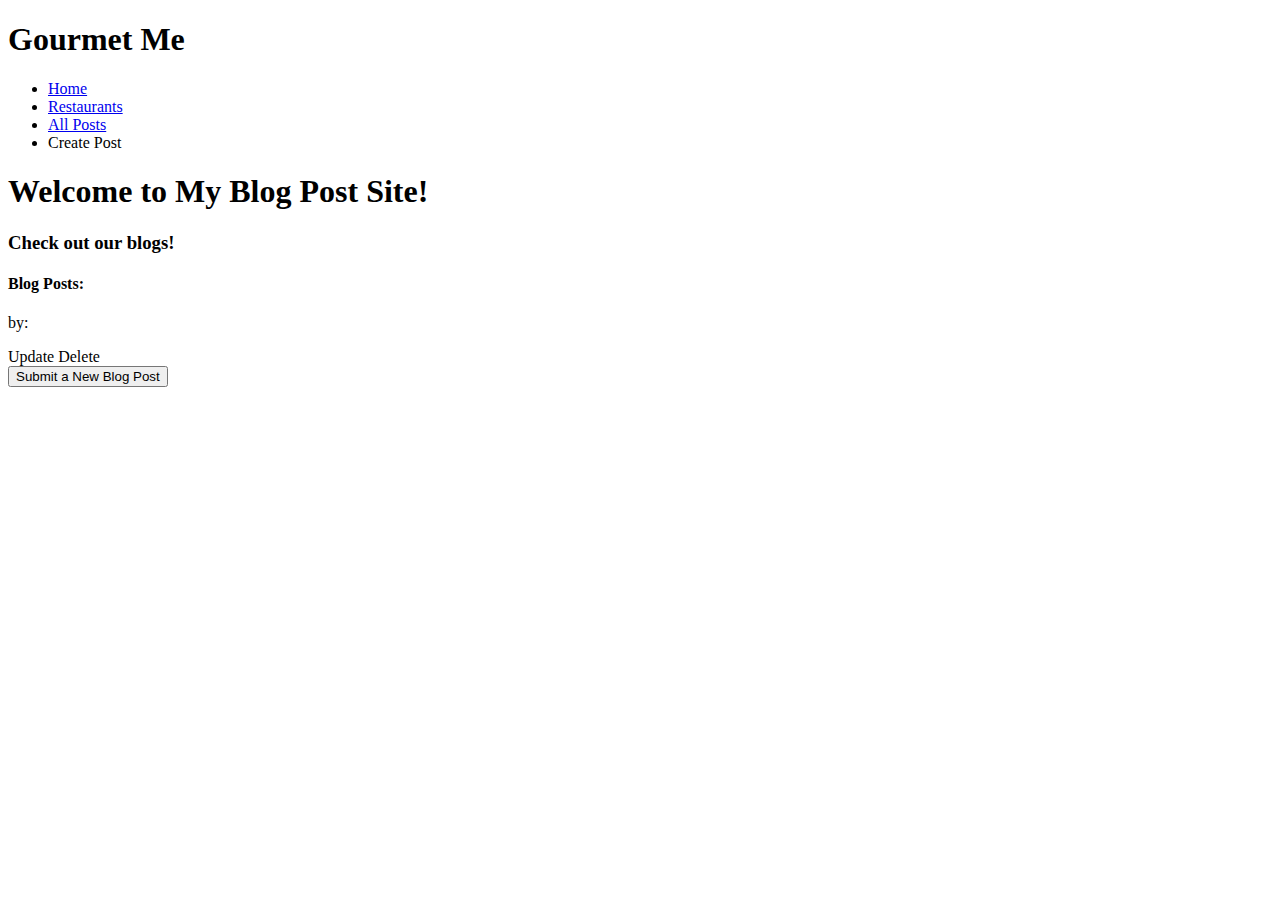
==== src/main/resources/templates/blogpost/index.html @ ad1101ef "attept to add post link 3" ====
<!DOCTYPE html>
<html xmlns:th="http://www.thymeleaf.org">
<head>
	<link rel="shortcut icon" type="image/png" href="/assets/images/favicon.ico"/>
	<title>Blog Site</title>
    <meta http-equiv="Content-Type" content="text/html; charset=UTF-8"/>
    <meta name="viewport" content="width=device-width, initial-scale=1, user-scalable=no"/>
	<link href="/assets/css/main.css" rel="stylesheet">
	<noscript><link href="/assets/css/noscript.css" rel="stylesheet"></noscript>
</head>
<body class="no-sidebar is-preload">
<div class="page-wrapper">

	<!-- Header -->

				<header id="header">
					<h1 id="logo"><a th:href="@{index}">Gourmet Me</a></h1>
					<nav id="nav">
						<ul>
							<li><a href="index.html">Home</a></li>
							<li><a href="/restaurants.html">Restaurants</a></li>
							<li class="current"><a href="all-posts.html">All Posts</a></li>
							<li><a th:href="{@/post}" class="button primary">Create Post</a></li>
						</ul>
					</nav>
				</header>
				
<h1>Welcome to My Blog Post Site!</h1>
<h3>Check out our blogs!</h3>

	<h4>Blog Posts:</h4>
	<div class="row">
		<div th:each="blog:${posts}">
		<div class="col-md-6">
			<div class="panel panel-default">
				<div class="panel-heading">
					<p th:text="${blog.title}"/>
				</div>
				<div class="panel-body">
					by: <p th:text="${blog.author}"/>					
					<p th:text="${blog.restaurant}" />
					<p th:text="${blog.blogEntry}" />
				</div>
				<div class="panel-footer">
					<!-- Link to Update -->
				<a th:href="@{'/blog_posts/update/{id}'(id=${blog.id})}"> Update</a>
					<!-- Link to Show  -->
					<!--  Link to Destroy -->
				<a th:href="@{'/blog_posts/delete/{id}'(id=${blog.id})}" onClick="if(!(confirm('Are you sure you want to delete this post?'))) return false"
				> Delete</a>
					
				</div>
			</div>
		</div>
	</div>
</div>
	<a th:href="@{/blog_posts/post}"><button class= "btn btn-primary">Submit a New Blog Post</button></a>

</div>	
		<!-- Scripts -->
			<script src="/assets/js/jquery.min.js"></script>
			<script src="/assets/js/jquery.dropotron.min.js"></script>
			<script src="/assets/js/jquery.scrolly.min.js"></script>
			<script src="/assets/js/jquery.scrollgress.min.js"></script>
			<script src="/assets/js/jquery.scrollex.min.js"></script>
			<script src="/assets/js/browser.min.js"></script>
			<script src="/assets/js/breakpoints.min.js"></script>
			<script src="/assets/js/util.js"></script>
			<script src="/assets/js/main.js"></script>
</body>
</html>
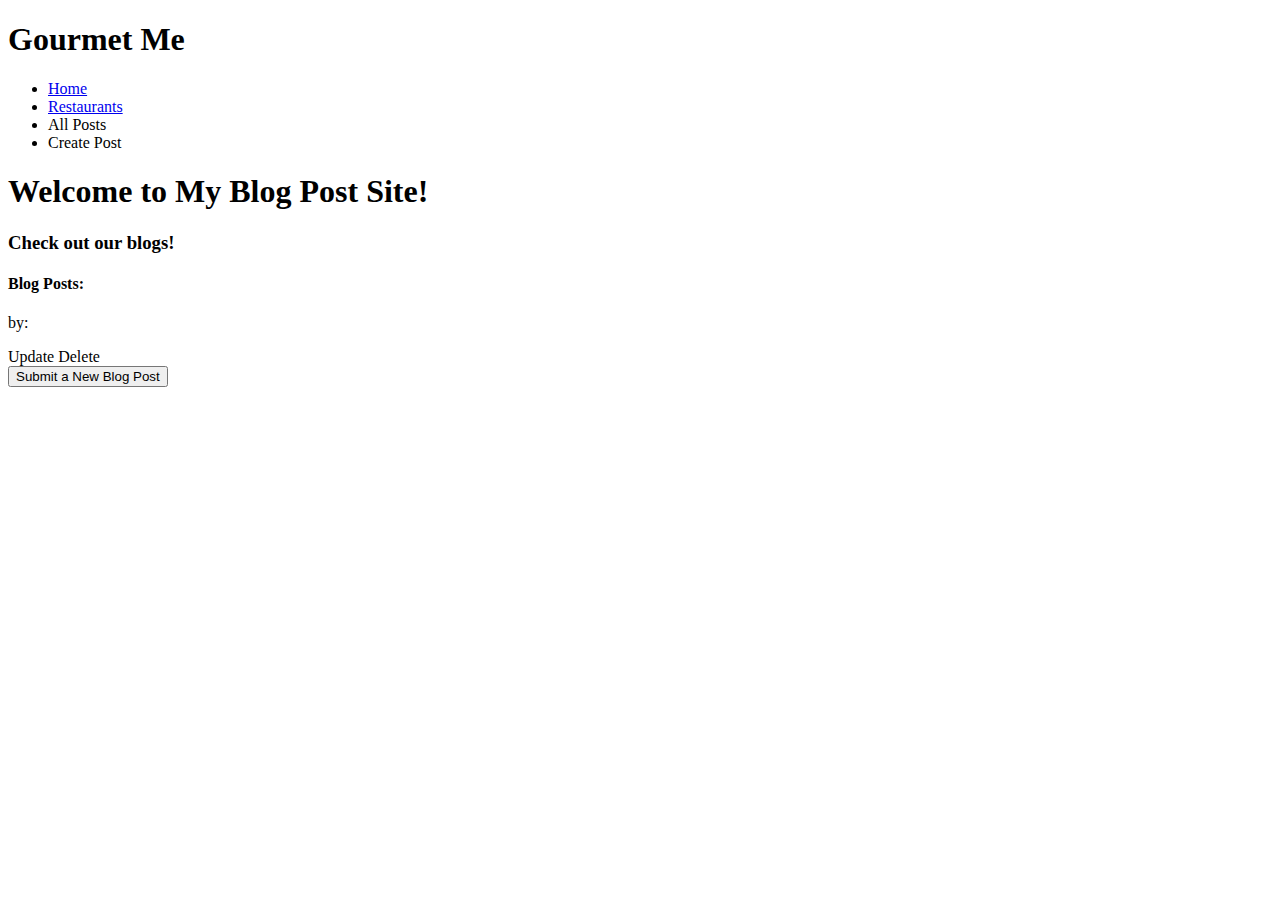
==== commit 39ce0115: "added all-posts" ====
--- a/src/main/resources/templates/blogpost/index.html
+++ b/src/main/resources/templates/blogpost/index.html
@@ -19,8 +19,11 @@
 						<ul>
 							<li><a href="index.html">Home</a></li>
 							<li><a href="/restaurants.html">Restaurants</a></li>
-							<li class="current"><a href="all-posts.html">All Posts</a></li>
-							<li><a th:href="{@/post}" class="button primary">Create Post</a></li>
+							<li class="current"><a th:href="@{blog_posts/all-posts}">All Posts</a></li>
+							
+<!-- //Use this language to update all links
+ -->
+							<li><a th:href="@{blog_posts/post}" class="button primary">Create Post</a></li>
 						</ul>
 					</nav>
 				</header>
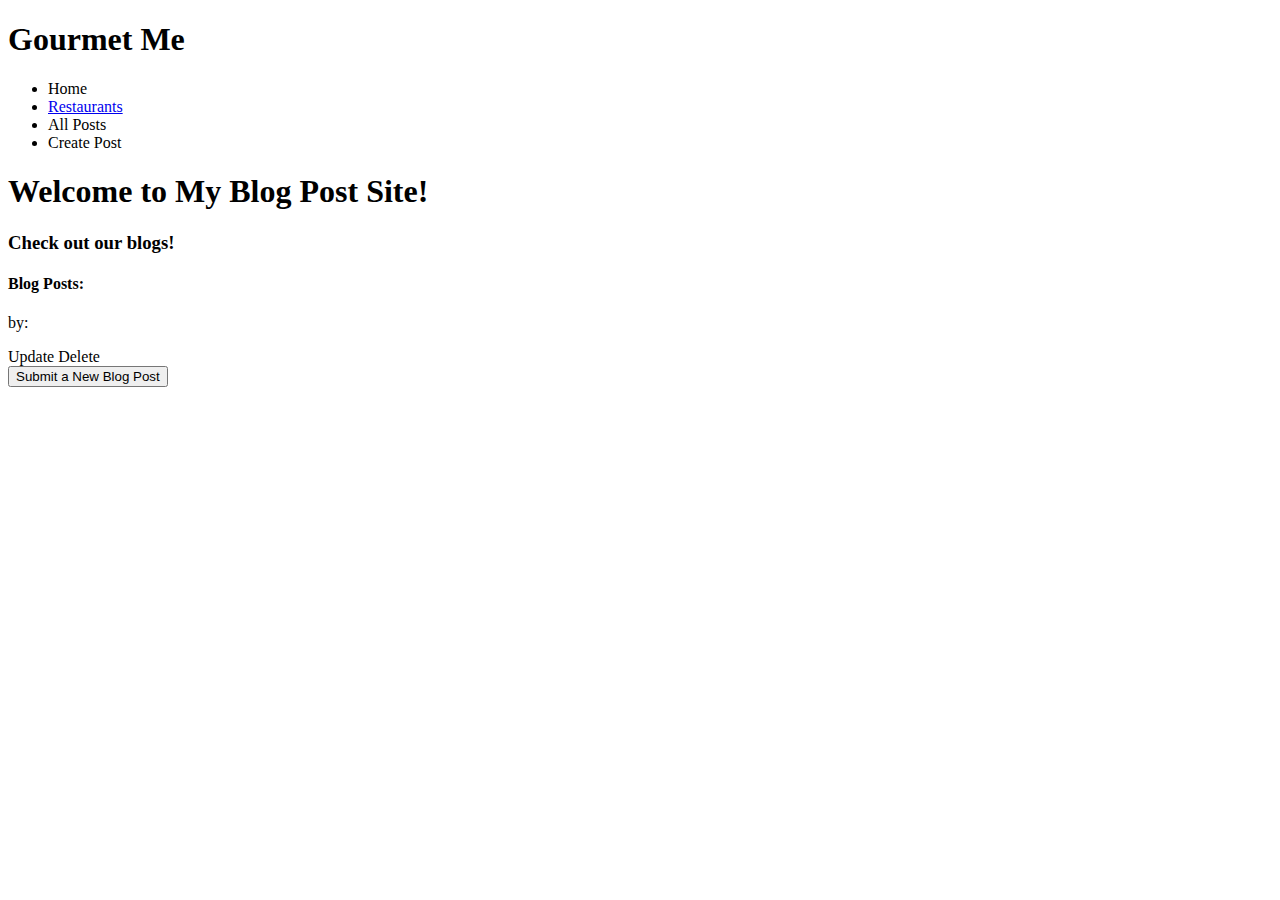
==== commit 3c0474a9: "added links to index header" ====
--- a/src/main/resources/templates/blogpost/index.html
+++ b/src/main/resources/templates/blogpost/index.html
@@ -14,15 +14,12 @@
 	<!-- Header -->
 
 				<header id="header">
-					<h1 id="logo"><a th:href="@{index}">Gourmet Me</a></h1>
+					<h1 id="logo"><a th:href="@{blog_posts/index}">Gourmet Me</a></h1>
 					<nav id="nav">
 						<ul>
-							<li><a href="index.html">Home</a></li>
+							<li class="current"><a th:href="@{blog_posts/index}">Home</a></li>
 							<li><a href="/restaurants.html">Restaurants</a></li>
-							<li class="current"><a th:href="@{blog_posts/all-posts}">All Posts</a></li>
-							
-<!-- //Use this language to update all links
- -->
+							<li ><a th:href="@{blog_posts/all-posts}">All Posts</a></li>
 							<li><a th:href="@{blog_posts/post}" class="button primary">Create Post</a></li>
 						</ul>
 					</nav>
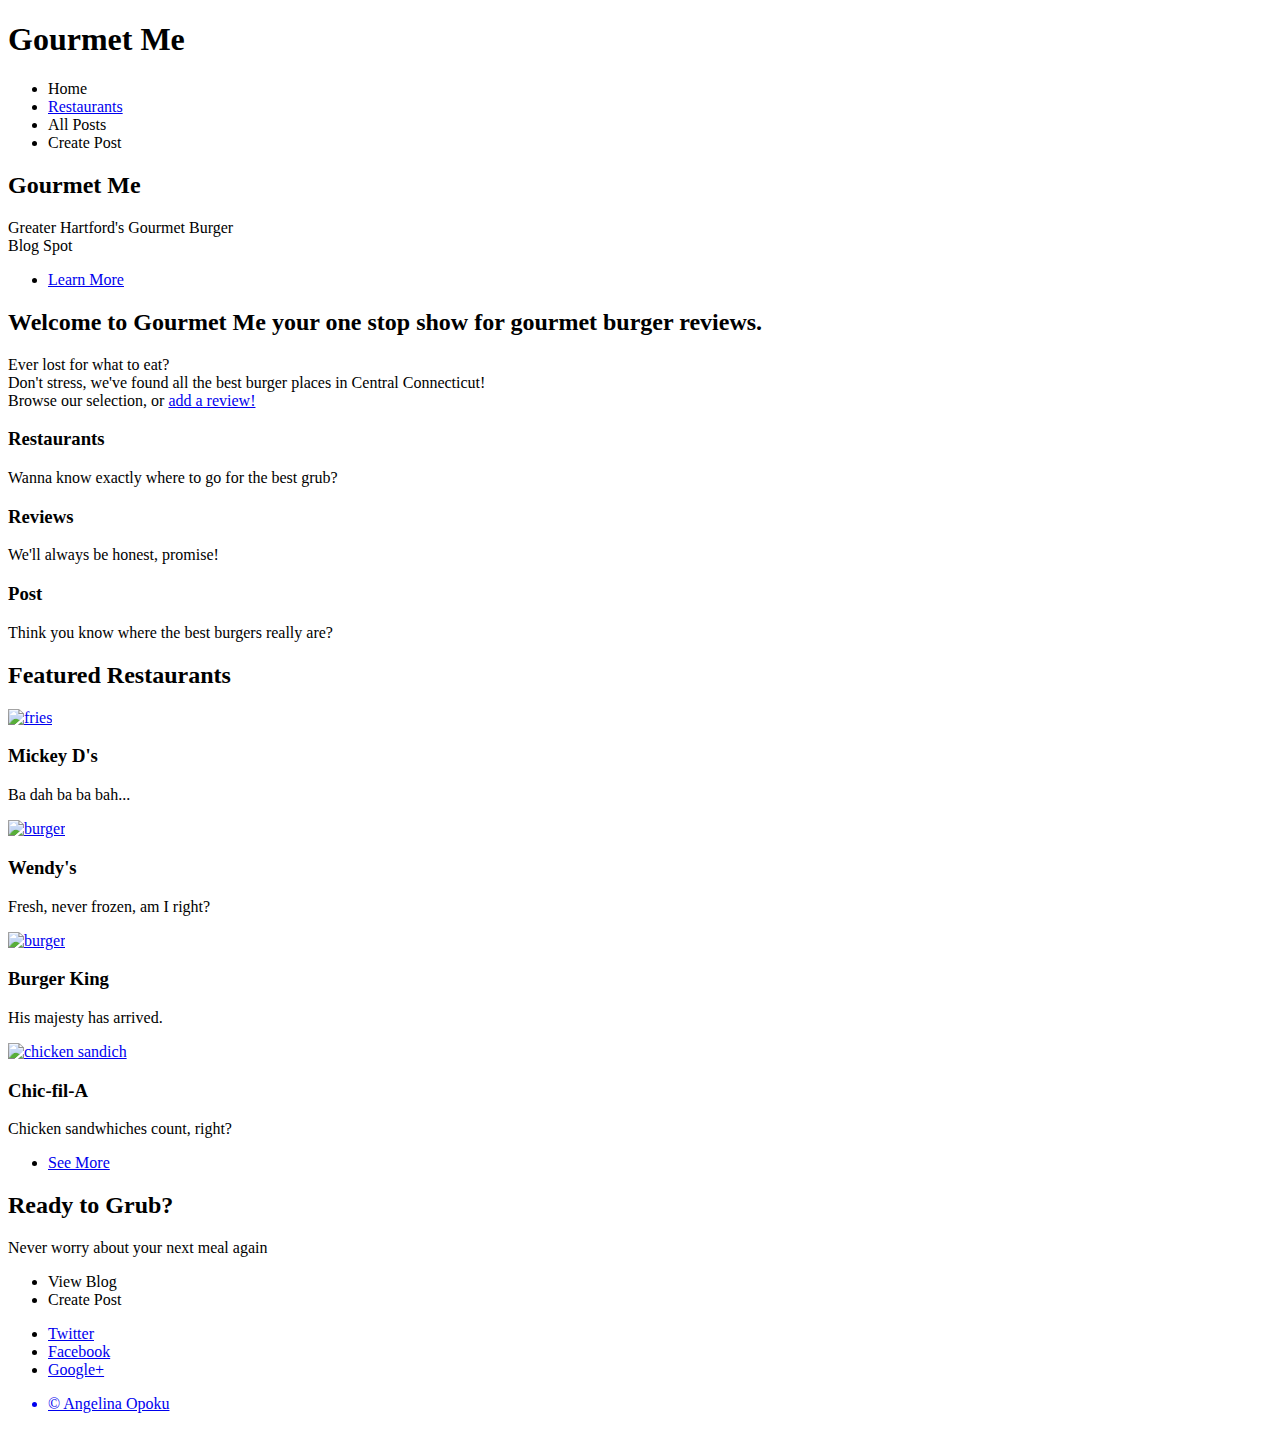
==== commit 9e92b47c: "home page mvp is complete" ====
--- a/src/main/resources/templates/blogpost/index.html
+++ b/src/main/resources/templates/blogpost/index.html
@@ -1,7 +1,7 @@
 <!DOCTYPE html>
 <html xmlns:th="http://www.thymeleaf.org">
 <head>
-	<link rel="shortcut icon" type="image/png" href="/assets/images/favicon.ico"/>
+	<link rel="shortcut icon" type="image/png" href="images/favicon.ico"/>
 	<title>Blog Site</title>
     <meta http-equiv="Content-Type" content="text/html; charset=UTF-8"/>
     <meta name="viewport" content="width=device-width, initial-scale=1, user-scalable=no"/>
@@ -14,10 +14,10 @@
 	<!-- Header -->
 
 				<header id="header">
-					<h1 id="logo"><a th:href="@{blog_posts/index}">Gourmet Me</a></h1>
+					<h1 id="logo"><a th:href="@{/}">Gourmet Me</a></h1>
 					<nav id="nav">
 						<ul>
-							<li class="current"><a th:href="@{blog_posts/index}">Home</a></li>
+							<li class="current"><a th:href="@{/}">Home</a></li>
 							<li><a href="/restaurants.html">Restaurants</a></li>
 							<li ><a th:href="@{blog_posts/all-posts}">All Posts</a></li>
 							<li><a th:href="@{blog_posts/post}" class="button primary">Create Post</a></li>
@@ -25,47 +25,196 @@
 					</nav>
 				</header>
 				
-<h1>Welcome to My Blog Post Site!</h1>
-<h3>Check out our blogs!</h3>
-
-	<h4>Blog Posts:</h4>
-	<div class="row">
-		<div th:each="blog:${posts}">
-		<div class="col-md-6">
-			<div class="panel panel-default">
-				<div class="panel-heading">
-					<p th:text="${blog.title}"/>
-				</div>
-				<div class="panel-body">
-					by: <p th:text="${blog.author}"/>					
-					<p th:text="${blog.restaurant}" />
-					<p th:text="${blog.blogEntry}" />
-				</div>
-				<div class="panel-footer">
-					<!-- Link to Update -->
-				<a th:href="@{'/blog_posts/update/{id}'(id=${blog.id})}"> Update</a>
-					<!-- Link to Show  -->
-					<!--  Link to Destroy -->
-				<a th:href="@{'/blog_posts/delete/{id}'(id=${blog.id})}" onClick="if(!(confirm('Are you sure you want to delete this post?'))) return false"
-				> Delete</a>
-					
-				</div>
-			</div>
+			<!-- Banner -->
+				<section id="banner">
+
+					<!--
+						".inner" is set up as an inline-block so it automatically expands
+						in both directions to fit whatever's inside it. This means it won't
+						automatically wrap lines, so be sure to use line breaks where
+						appropriate (<br />).
+					-->
+					<div class="inner">
+
+						<header>
+							<h2>Gourmet Me</h2>
+						</header>
+						<p>Greater Hartford's Gourmet Burger
+						<br />
+						Blog Spot
+						</p>
+						<footer>
+							<ul class="buttons stacked">
+								<li><a href="#main" class="button fit scrolly">Learn More</a></li>
+							</ul>
+						</footer>
+
+					</div>
+
+				</section>
+
+			<!-- Main -->
+				<article id="main">
+
+					<header class="special container">
+						<h2>Welcome to <strong>Gourmet Me</strong> your one stop show for gourmet burger reviews.
+						</h2>
+						<p>Ever lost for what to eat?
+						<br /> 
+						Don't stress, we've found all the best
+						burger places in Central Connecticut!
+						<br />
+						Browse our selection, or 
+						<a href="post.html"> add a review!</a></p>
+					</header>
+
+					<!-- Two -->
+						<section class="wrapper style1 container special">
+							<div class="row">
+								<div class="col-4 col-12-narrower">
+
+									<section>
+										<a href="restaurants.html"><span class="icon solid featured fa-check"></span></a>
+										<header>
+											<h3>Restaurants</h3>
+										</header>
+										<p>Wanna know exactly where to go for the best grub?</p>
+									</section>
+
+								</div>
+								<div class="col-4 col-12-narrower">
+
+									<section>
+										<a th:href="@{blog_posts/all-posts}"><span class="icon solid featured fa-check"></span></a>
+										<header>
+											<h3>Reviews</h3>
+										</header>
+										<p>We'll always be honest, promise!</p>
+									</section>
+
+								</div>
+								<div class="col-4 col-12-narrower">
+
+									<section>
+										<a th:href="@{blog_posts/post}"><span class="icon solid featured fa-check"></span></a>
+										<header>
+											<h3>Post</h3>
+										</header>
+										<p>Think you know where the best burgers really are?</p>
+									</section>
+
+								</div>
+							</div>
+						</section>
+
+					<!-- Three -->
+						<section class="wrapper style3 container special">
+
+							<header class="major">
+								<h2>Featured Restaurants</strong></h2>
+							</header>
+
+							<div class="row">
+								<div class="col-6 col-12-narrower">
+
+									<section>
+										<a href="restaurants.html" class="image featured"><img src="images/fries.jpg" alt="fries" /></a>
+										<header>
+											<h3>Mickey D's</h3>
+										</header>
+										<p>Ba dah ba ba bah...</p>
+									</section>
+
+								</div>
+								<div class="col-6 col-12-narrower">
+
+									<section>
+										<a href="restaurants.html" class="image featured"><img src="images/burger1.jpg" alt="burger" /></a>
+										<header>
+											<h3>Wendy's</h3>
+										</header>
+										<p>Fresh, never frozen, am I right?</p>
+									</section>
+
+								</div>
+							</div>
+							<div class="row">
+								<div class="col-6 col-12-narrower">
+
+									<section>
+										<a href="restaurants.html" class="image featured"><img src="images/burger2.jpg" alt="burger" /></a>
+										<header>
+											<h3>Burger King</h3>
+										</header>
+										<p>His majesty has arrived.</p>
+									</section>
+
+								</div>
+								<div class="col-6 col-12-narrower">
+
+									<section>
+										<a href="restaurants.html" class="image featured"><img src="images/chicken.jpg" alt="chicken sandich" /></a>
+										<header>
+											<h3>Chic-fil-A</h3>
+										</header>
+										<p>Chicken sandwhiches count, right?</p>
+									</section>
+
+								</div>
+							</div>
+
+							<footer class="major">
+								<ul class="buttons">
+									<li><a href="restaurants.html" class="button">See More</a></li>
+								</ul>
+							</footer>
+
+						</section>
+
+				</article>
+
+			<!-- CTA -->
+				<section id="cta">
+
+					<header>
+						<h2>Ready to Grub?</h2>
+						<p>Never worry about your next meal again</p>
+					</header>
+					<footer>
+						<ul class="buttons">
+							<li><a th:href="@{blog_posts/all-posts}" class="button primary">View Blog</a></li>
+							<li><a th:href="@{blog_posts/post}" class="button">Create Post</a></li>
+						</ul>
+					</footer>
+
+				</section>
+
+			<!-- Footer -->
+				<footer id="footer">
+
+					<ul class="icons">
+						<li><a href="#" class="icon brands circle fa-twitter"><span class="label">Twitter</span></a></li>
+						<li><a href="#" class="icon brands circle fa-facebook-f"><span class="label">Facebook</span></a></li>
+						<li><a href="#" class="icon brands circle fa-google-plus-g"><span class="label">Google+</span></a></li>
+					</ul>
+
+					<ul class="copyright">
+						<a href="https://oh-angelina.github.io/angelina.opoku-github.io/"><li>&copy; Angelina Opoku</li></a>
+					</ul>
+
+				</footer>
+
 		</div>
-	</div>
-</div>
-	<a th:href="@{/blog_posts/post}"><button class= "btn btn-primary">Submit a New Blog Post</button></a>
-
-</div>	
+
 		<!-- Scripts -->
 			<script src="/assets/js/jquery.min.js"></script>
 			<script src="/assets/js/jquery.dropotron.min.js"></script>
 			<script src="/assets/js/jquery.scrolly.min.js"></script>
-			<script src="/assets/js/jquery.scrollgress.min.js"></script>
 			<script src="/assets/js/jquery.scrollex.min.js"></script>
 			<script src="/assets/js/browser.min.js"></script>
 			<script src="/assets/js/breakpoints.min.js"></script>
 			<script src="/assets/js/util.js"></script>
 			<script src="/assets/js/main.js"></script>
-</body>
-</html>                                                                                                                                                                                     +
+	</body>
+</html>                                                                                                                                                                          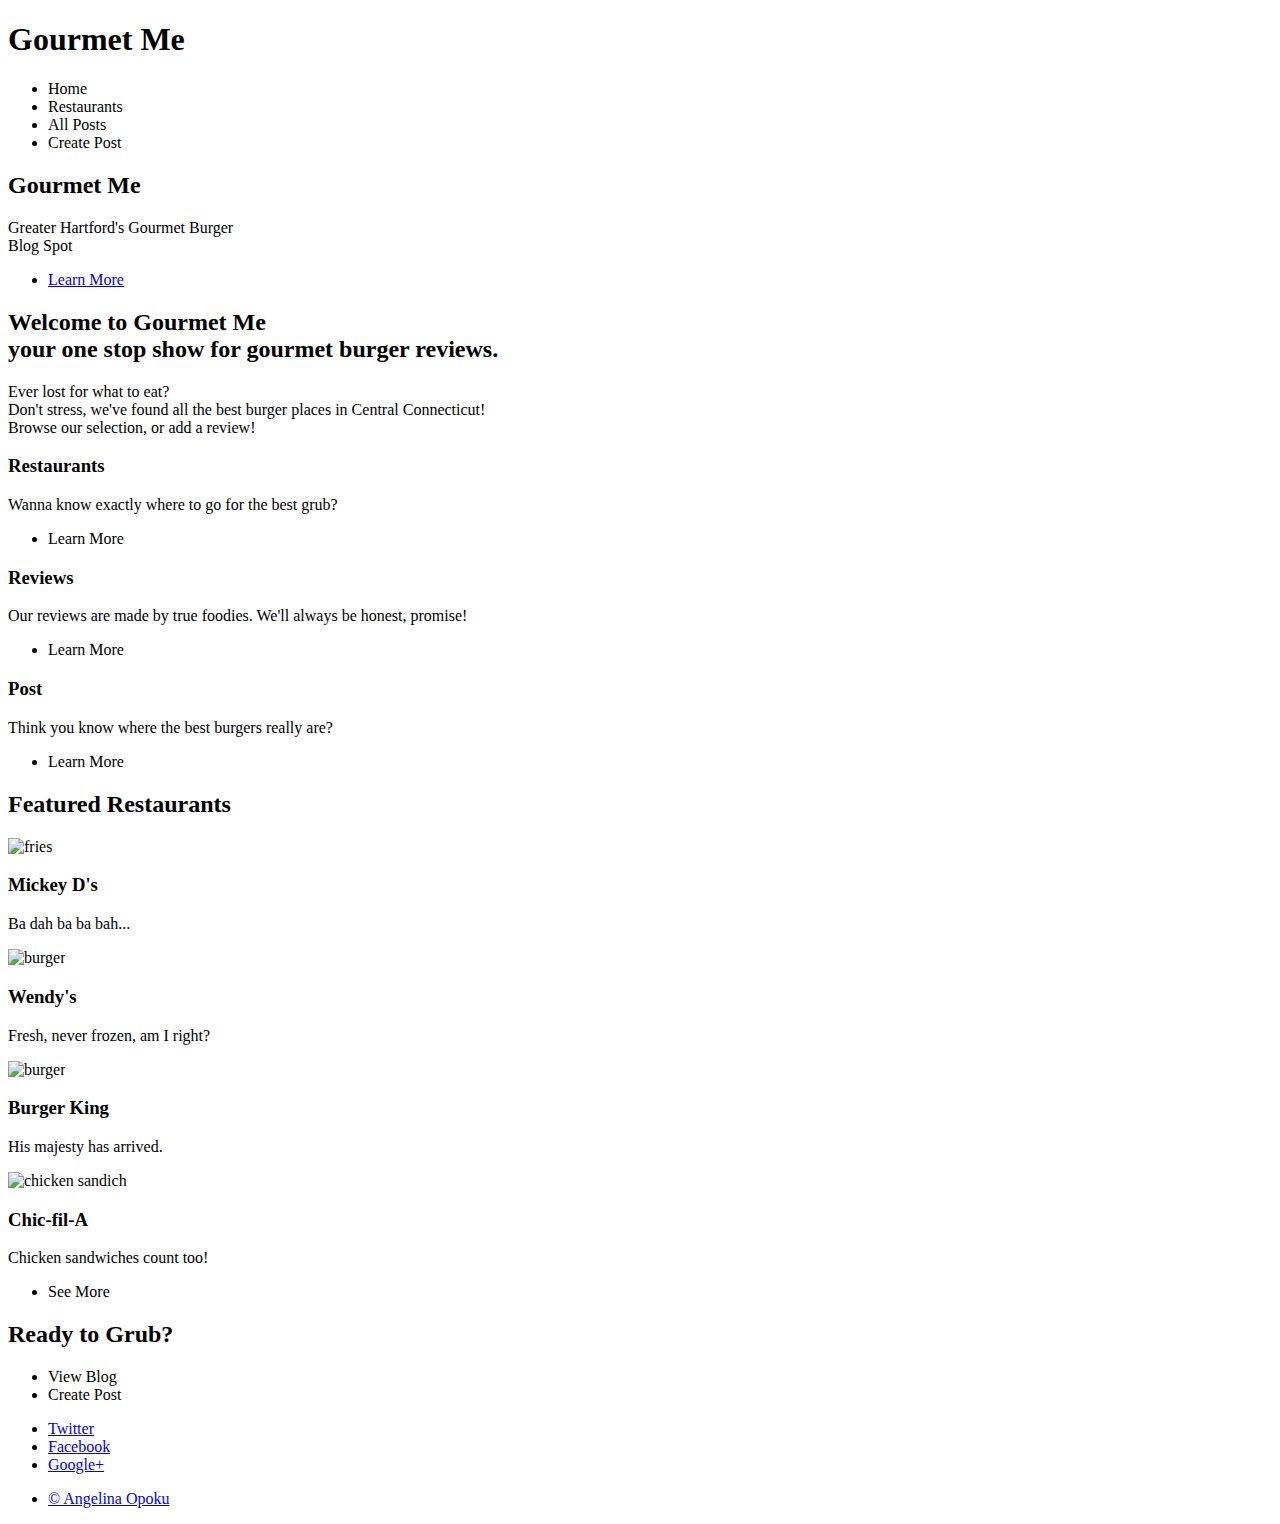
==== commit d3658a9c: "The links all work" ====
--- a/src/main/resources/templates/blogpost/index.html
+++ b/src/main/resources/templates/blogpost/index.html
@@ -18,9 +18,9 @@
 					<nav id="nav">
 						<ul>
 							<li class="current"><a th:href="@{/}">Home</a></li>
-							<li><a href="/restaurants.html">Restaurants</a></li>
-							<li ><a th:href="@{blog_posts/all-posts}">All Posts</a></li>
-							<li><a th:href="@{blog_posts/post}" class="button primary">Create Post</a></li>
+							<li><a th:href="@{/blogpost/restaurants}">Restaurants</a></li>
+							<li><a th:href="@{/blog_posts/all-posts}">All Posts</a></li>
+							<li><a th:href="@{/blog_posts/post}" class="button primary">Create Post</a></li>
 						</ul>
 					</nav>
 				</header>
@@ -57,7 +57,9 @@
 				<article id="main">
 
 					<header class="special container">
-						<h2>Welcome to <strong>Gourmet Me</strong> your one stop show for gourmet burger reviews.
+						<h2>Welcome to <strong>Gourmet Me</strong> 
+						<br />
+						your one stop show for gourmet burger reviews.
 						</h2>
 						<p>Ever lost for what to eat?
 						<br /> 
@@ -65,7 +67,7 @@
 						burger places in Central Connecticut!
 						<br />
 						Browse our selection, or 
-						<a href="post.html"> add a review!</a></p>
+						<a th:href="@{/blog_posts/post}"> add a review!</a></p>
 					</header>
 
 					<!-- Two -->
@@ -74,33 +76,48 @@
 								<div class="col-4 col-12-narrower">
 
 									<section>
-										<a href="restaurants.html"><span class="icon solid featured fa-check"></span></a>
+										<a th:href="@{/blogpost/restaurants}"><span class="icon solid featured fa-check"></span></a>
 										<header>
 											<h3>Restaurants</h3>
 										</header>
 										<p>Wanna know exactly where to go for the best grub?</p>
+										<footer>
+											<ul class="buttons">
+												<li><a th:href="@{/blogpost/restaurants}" class="button small">Learn More</a></li>
+											</ul>
+										</footer>
 									</section>
 
 								</div>
 								<div class="col-4 col-12-narrower">
 
 									<section>
-										<a th:href="@{blog_posts/all-posts}"><span class="icon solid featured fa-check"></span></a>
+										<a th:href="@{/blog_posts/all-posts}"><span class="icon solid featured fa-check"></span></a>
 										<header>
 											<h3>Reviews</h3>
 										</header>
-										<p>We'll always be honest, promise!</p>
+										<p>Our reviews are made by true foodies. We'll always be honest, promise!</p>
+										<footer>
+											<ul class="buttons">
+												<li><a th:href="@{/blog_posts/all-posts}" class="button small">Learn More</a></li>
+											</ul>
+										</footer>
 									</section>
 
 								</div>
 								<div class="col-4 col-12-narrower">
 
 									<section>
-										<a th:href="@{blog_posts/post}"><span class="icon solid featured fa-check"></span></a>
+										<a th:href="@{/blog_posts/post}"><span class="icon solid featured fa-check"></span></a>
 										<header>
 											<h3>Post</h3>
 										</header>
 										<p>Think you know where the best burgers really are?</p>
+										<footer>
+											<ul class="buttons">
+												<li><a th:href="@{/blog_posts/post}" class="button small">Learn More</a></li>
+											</ul>
+										</footer>
 									</section>
 
 								</div>
@@ -118,7 +135,7 @@
 								<div class="col-6 col-12-narrower">
 
 									<section>
-										<a href="restaurants.html" class="image featured"><img src="images/fries.jpg" alt="fries" /></a>
+										<a th:href="@{/blogpost/restaurants}" class="image featured"><img src="images/fries.jpg" alt="fries" /></a>
 										<header>
 											<h3>Mickey D's</h3>
 										</header>
@@ -129,7 +146,7 @@
 								<div class="col-6 col-12-narrower">
 
 									<section>
-										<a href="restaurants.html" class="image featured"><img src="images/burger1.jpg" alt="burger" /></a>
+										<a th:href="@{/blogpost/restaurants}" class="image featured"><img src="images/burger1.jpg" alt="burger" /></a>
 										<header>
 											<h3>Wendy's</h3>
 										</header>
@@ -142,7 +159,7 @@
 								<div class="col-6 col-12-narrower">
 
 									<section>
-										<a href="restaurants.html" class="image featured"><img src="images/burger2.jpg" alt="burger" /></a>
+										<a th:href="@{/blogpost/restaurants}" class="image featured"><img src="images/burger2.jpg" alt="burger" /></a>
 										<header>
 											<h3>Burger King</h3>
 										</header>
@@ -153,11 +170,11 @@
 								<div class="col-6 col-12-narrower">
 
 									<section>
-										<a href="restaurants.html" class="image featured"><img src="images/chicken.jpg" alt="chicken sandich" /></a>
+										<a th:href="@{/blogpost/restaurants}" class="image featured"><img src="images/chicken.jpg" alt="chicken sandich" /></a>
 										<header>
 											<h3>Chic-fil-A</h3>
 										</header>
-										<p>Chicken sandwhiches count, right?</p>
+										<p>Chicken sandwiches count too!</p>
 									</section>
 
 								</div>
@@ -165,7 +182,7 @@
 
 							<footer class="major">
 								<ul class="buttons">
-									<li><a href="restaurants.html" class="button">See More</a></li>
+									<li><a th:href="@{/blogpost/restaurants}" class="button">See More</a></li>
 								</ul>
 							</footer>
 
@@ -178,12 +195,11 @@
 
 					<header>
 						<h2>Ready to Grub?</h2>
-						<p>Never worry about your next meal again</p>
 					</header>
 					<footer>
 						<ul class="buttons">
-							<li><a th:href="@{blog_posts/all-posts}" class="button primary">View Blog</a></li>
-							<li><a th:href="@{blog_posts/post}" class="button">Create Post</a></li>
+							<li><a th:href="@{/blog_posts/all-posts}" class="button primary">View Blog</a></li>
+							<li><a th:href="@{/blog_posts/post}" class="button">Create Post</a></li>
 						</ul>
 					</footer>
 
@@ -199,7 +215,7 @@
 					</ul>
 
 					<ul class="copyright">
-						<a href="https://oh-angelina.github.io/angelina.opoku-github.io/"><li>&copy; Angelina Opoku</li></a>
+						<li><a href="https://oh-angelina.github.io/angelina.opoku-github.io/">&copy; Angelina Opoku</a></li>
 					</ul>
 
 				</footer>
